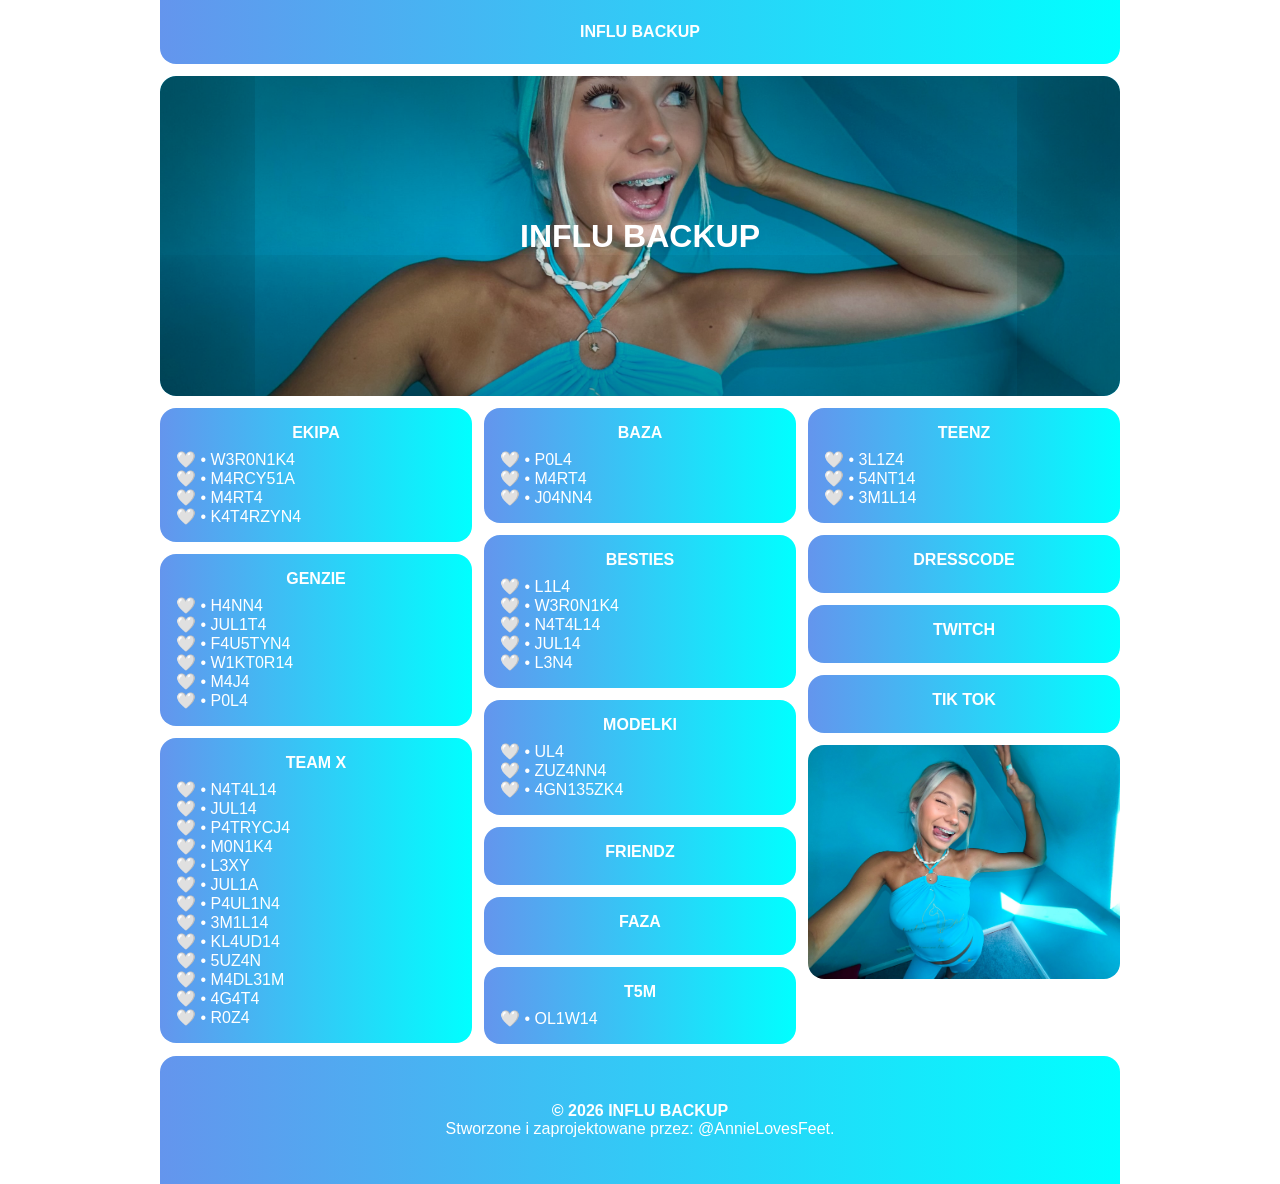
==== index.html @ 122b9496 "Initial commit!" ====
<!DOCTYPE html>
<html lang="pl">
    <head>
        <meta charset="UTF-8">
        <title>InfluBackup</title>
        <link rel="stylesheet" href="styles.css">
    </head>

    <body>
        <nav>
            <a href="index.html">INFLU BACKUP</a>
        </nav>

        <header>
            INFLU BACKUP
        </header>

        <main>
            <div class="ekipa">
                <h3>EKIPA</h3>

                <ul>
                    <li><a href="influencers/ekipa/W3R0N1K4.html">🤍 • W3R0N1K4</a></li>        <!-- WERONIKA SOWA                   -->
                    <li>🤍 • M4RCY51A</li>        <!-- MARCYSIA RYSKALA                -->
                    <li>🤍 • M4RT4</li>           <!-- MARTA BŁOCH                     -->
                    <li>🤍 • K4T4RZYN4</li>       <!-- KATARZYNA BOŻEK                 -->
                </ul>
            </div>

            <div class="genzie">
                <h3>GENZIE</h3>

                <ul>
                    <li>🤍 • H4NN4</li>         
                    <li>🤍 • JUL1T4</li>
                    <li>🤍 • F4U5TYN4</li>
                    <li>🤍 • W1KT0R14</li>
                    <li>🤍 • M4J4</li>
                    <li>🤍 • P0L4</li>
                </ul>
            </div>

            <div class="team-x">
                <h3>TEAM X</h3>

                <ul>
                    <li>🤍 • N4T4L14</li>
                    <li>🤍 • JUL14</li>
                    <li>🤍 • P4TRYCJ4</li>
                    <li>🤍 • M0N1K4</li>
                    <li>🤍 • L3XY</li>
                    <li>🤍 • JUL1A</li>
                    <li>🤍 • P4UL1N4</li>
                    <li>🤍 • 3M1L14</li>
                    <li>🤍 • KL4UD14</li>
                    <li>🤍 • 5UZ4N</li>
                    <li>🤍 • M4DL31M</li>
                    <li>🤍 • 4G4T4</li>
                    <li>🤍 • R0Z4</li>
                </ul>
            </div>

            <div class="baza">
                <h3>BAZA</h3>

                <ul>
                    <li>🤍 • P0L4</li>
                    <li>🤍 • M4RT4</li>
                    <li>🤍 • J04NN4</li>
                </ul>
            </div>

            <div class="besties">
                <h3>BESTIES</h3>

                <ul>
                    <li>🤍 • L1L4</li>            <!-- LILA JANOWSKA                   -->
                    <li>🤍 • W3R0N1K4</li>        <!-- WERONIKA BIAŁEK                 -->
                    <li>🤍 • N4T4L14</li>         <!-- NATALIA TROJAN                  -->
                    <li>🤍 • JUL14</li>           <!-- JULIA ŁUŃSKA                    -->
                    <li>🤍 • L3N4</li>            <!-- LENA PHAM                       -->
                </ul>
            </div>

            <div class="modelki">
                <h3>MODELKI</h3>

                <ul>
                    <li>🤍 • UL4</li>             <!-- ULA KOWALSKA                    -->
                    <li>🤍 • ZUZ4NN4</li>         <!-- ZUZANNA FIJAK                   -->
                    <li>🤍 • 4GN135ZK4</li>       <!-- AGNIESZKA NOWAKOWSKA            -->
                </ul>
            </div>

            <div class="friendz">
                <h3>FRIENDZ</h3>

                <ul>

                </ul>
            </div>

            <div class="faza">
                <h3>FAZA</h3>

                <ul>

                </ul>
            </div>

            <div class="t5m">
                <h3>T5M</h3>

                <ul>
                    <li>🤍 • OL1W14</li>
                </ul>
            </div>

            <div class="teenz">
                <h3>TEENZ</h3>

                <ul>
                    <li>🤍 • 3L1Z4</li>
                    <li>🤍 • 54NT14</li>
                    <li>🤍 • 3M1L14</li>
                </ul>
            </div>

            <div class="dresscode">
                <h3>DRESSCODE</h3>

                <ul>

                </ul>
            </div>

            <div class="twitch">
                <h3>TWITCH</h3>

                <ul>

                </ul>
            </div>

            <div class="tiktok">
                <h3>TIK TOK</h3>

                <ul>

                </ul>
            </div>

            <img src="assets/images/tile-05.jpg" alt="tile" class="tile-img">
        </main>

        <footer>
            <p><strong>&copy; 2026 INFLU BACKUP</strong><br>Stworzone i zaprojektowane przez: @AnnieLovesFeet.</p>
        </footer>
    </body>
</html>
---- styles.css ----
* {
    margin: 0;
    padding: 0;
    box-sizing: border-box;
}

body {
    display: flex;
    flex-direction: column;

    align-items: center;

    gap: 12px;

    min-width: 100%;
    min-height: 100%;
}

nav {
    display: flex;
    
    justify-content: center;
    align-items: center;

    width: 75%;
    height: 64px;

    color: white;
    background: linear-gradient(
        90deg,
        cornflowerblue,
        aqua
    );
    font-family: 'Segoe UI', Tahoma, Geneva, Verdana, sans-serif;
    font-weight: bold;
    font-size: 1em;

    border-radius: 0 0 16px 16px;
}

nav a {
    text-decoration: none;
    color: white;
}

nav a:hover {
    text-decoration: none;
}

a {
    text-decoration: none;
    color: white;
}

a:hover {
    text-decoration: underline;
}

header {
    display: flex;

    justify-content: center;
    align-items: center;

    width: 75%;

    aspect-ratio: 3/1;

    background-image: url("assets/images/header-background.jpg");
    background-position: center;
    background-size: cover;
    background-repeat: no-repeat;
    
    border-radius: 16px;

    color: white;
    background-color: cornflowerblue;
    font-family: 'Segoe UI', Tahoma, Geneva, Verdana, sans-serif;
    font-weight: bold;
    font-size: 2em;

    box-shadow: inset 0 0 1024px 16px black;
}

main {
    column-count: 3;
    column-gap: 12px;

    width: 75%;
}

h3 {
    font-family: 'Segoe UI', Tahoma, Geneva, Verdana, sans-serif;
    font-size: 1em;
}

ul {
    display: flex;
    flex-direction: column;
    list-style: none;
    width: 100%;
}

.ekipa, .genzie, .team-x, .baza, .besties, .modelki, .friendz, .faza, .t5m, .teenz, .dresscode, .twitch, .tiktok {
    display: flex;
    flex-direction: column;

    gap: 8px;

    justify-content: center;
    align-items: center;

    width: 100%;
    margin-bottom: 12px;

    break-inside: avoid;

    border-radius: 16px;
    padding: 16px;

    color: white;
    background: linear-gradient(
        90deg,
        cornflowerblue,
        aqua
    );
    font-family: 'Segoe UI', Tahoma, Geneva, Verdana, sans-serif;
}

h2 {
    font-size: 1.5em;
}

section {
    display: flex;

    justify-content: center;
    align-items: center;

    width: 75%;

    aspect-ratio: 3/1;
    
    border-radius: 16px;

    color: white;
    background-color: cornflowerblue;
    font-family: 'Segoe UI', Tahoma, Geneva, Verdana, sans-serif;
    font-weight: bold;
    font-size: 2em;
}

.tile-img {
    display: flex;
    flex-direction: column;

    gap: 8px;

    justify-content: center;
    align-items: center;

    width: 100%;
    margin-bottom: 12px;

    break-inside: avoid;

    border-radius: 16px;
}

.influencer-profile {
    display: flex;
    flex-direction: column;



    width: 75%;
}

.influencer-profile .path {
    display: flex;
    
    justify-content: left;
    align-items: center;

    width: 100%;
    height: 32px;

    color: white;
    background: linear-gradient(
        90deg,
        cornflowerblue,
        aqua
    );
    font-family: 'Segoe UI', Tahoma, Geneva, Verdana, sans-serif;
    font-weight: bold;
    font-size: 1em;

    border-radius: 16px;
    padding-left: 16px;
}

.influencer-profile img {
    display: block;
    width: 180px;
    height: 180px;
    object-fit: cover;
    flex: 0 0 180px;
    border: 4px solid white;
    border-radius: 50%;
}

.influencer-profile .profile-content {
    display: flex;
    align-items: center;
    width: 100%;
    margin-top: 12px;
    gap: 12px;
    padding: 16px;
    border-radius: 16px;
    color: white;
    background: linear-gradient(
        90deg,
        cornflowerblue,
        aqua
    );
    font-family: 'Segoe UI', Tahoma, Geneva, Verdana, sans-serif;
}

.influencer-profile .column {
    display: flex;
    flex-direction: column;
    align-items: flex-start;

    width: 100%;
}

.influencer-profile h1 {
    font-size: 2em;
}

.influencer-profile a {
    display: inline-flex;
    align-items: center;
    justify-content: center;
    width: 100%;
    padding: 6px;
    margin-top: 12px;
    color: white;
    font-weight: bold;
    text-decoration: none;
    background: linear-gradient(
        135deg,
        #833ab4,
        #fd1d1d,
        #fcb045
    );
    border-radius: 16px;
    transition: all 0.3s ease;
}

.influencer-profile a:hover {
    filter: contrast(0.8) brightness(1.6);
}

.gallery {
    display: flex;
    flex-direction: column;
    gap: 16px;
    width: 75%;
    color: white;
    font-family: 'Segoe UI', Tahoma, Geneva, Verdana, sans-serif;
}

.gallery-grid {
    display: grid;
    grid-template-columns: repeat(5, minmax(0, 1fr));
    gap: 12px;
}

.gallery-item {
    aspect-ratio: 4/5;
    margin: 0;
    overflow: hidden;
    border-radius: 16px;
    background: cornflowerblue;
}

.gallery-item img {
    display: block;
    width: 100%;
    height: 100%;
    object-fit: cover;
    transition: transform 0.3s ease;
}

.gallery-image-button {
    display: block;
    width: 100%;
    height: 100%;
    padding: 0;
    border: 0;
    cursor: pointer;
    background: transparent;
}

.gallery-item:hover img {
    filter: contrast(0.8) brightness(1.2);
}

.gallery-empty {
    padding: 16px;
    border-radius: 16px;
    background: linear-gradient(
        90deg,
        cornflowerblue,
        aqua
    );
}

.lightbox-open {
    overflow: hidden;
}

.lightbox {
    position: fixed;
    z-index: 10;
    inset: 0;
    display: flex;
    justify-content: center;
    align-items: center;
    padding: 0;
    background: rgb(0 0 0 / 85%);
    backdrop-filter: blur(8px);
}

.lightbox-content {
    position: relative;
    display: flex;
    justify-content: center;
    align-items: center;
    width: 100vw;
    height: 100vh;
}

.lightbox-image {
    display: block;
    width: auto;
    height: auto;
    max-width: 100vw;
    max-height: 100vh;
    object-fit: contain;
}

.lightbox button {
    position: absolute;
    z-index: 1;
    display: flex;
    justify-content: center;
    align-items: center;
    width: 64px;
    height: 50vh;
    border: 0;
    color: white;
    cursor: pointer;
    background: rgb(0 0 0 / 30%);
    font-size: 1.5em;
}

.lightbox button:hover {
    background: rgb(0 0 0 / 90%);
}

.lightbox .lightbox-close {
    top: 0;
    right: 0;

    width: 64px;
    height: 64px;
    border: 0;
    padding: 0;
    border-radius: 0 0 0 16px;
}

.lightbox-previous {
    top: 50%;
    left: 0;
    border-radius: 0 16px 16px 0;
    transform: translateY(-50%);
}

.lightbox-next {
    top: 50%;
    right: 0;
    border-radius: 16px 0 0 16px;
    transform: translateY(-50%);
}

footer {
    display: flex;
    
    justify-content: center;
    align-items: center;

    width: 75%;
    height: 128px;

    text-align: center;

    color: white;
    background: linear-gradient(
        90deg,
        cornflowerblue,
        aqua
    );    
    font-family: 'Segoe UI', Tahoma, Geneva, Verdana, sans-serif;
    font-size: 1em;

    border-radius: 16px 16px 0 0;
    padding: 16px;
}

@media (max-width: 764px) {
    nav {
        width: 94%;
    }

    header {
        width: 94%;
        aspect-ratio: 2/1;
    }

    main {
        width: 94%;
    }

    footer {
        width: 94%;
    }

    main {
        column-count: 1;
    }
    
    section {
        width: 94%;
    }

    .tile-img {
        display: none;
    }

    .influencer-profile {
        width: 94%;
    }

    .gallery {
        width: 94%;
    }

    .influencer-profile .profile-content {
        flex-direction: column;
        padding: 16px;
        text-align: center;
    }

    .influencer-profile .column {
        align-items: center;
    }

    .gallery-grid {
        grid-template-columns: repeat(3, minmax(0, 1fr));
        gap: 4px;
    }

    .lightbox {
        padding: 0;
    }

    .lightbox-image {
        max-width: 100vw;
        max-height: 100vh;
    }

    .lightbox button {
        width: 36px;
    }

    .lightbox .lightbox-close {
        width: 36px;
        height: 36px;
    }

    .lightbox-previous,
    .lightbox-next {
        width: 32px;
        height: 60vh;
    }
}
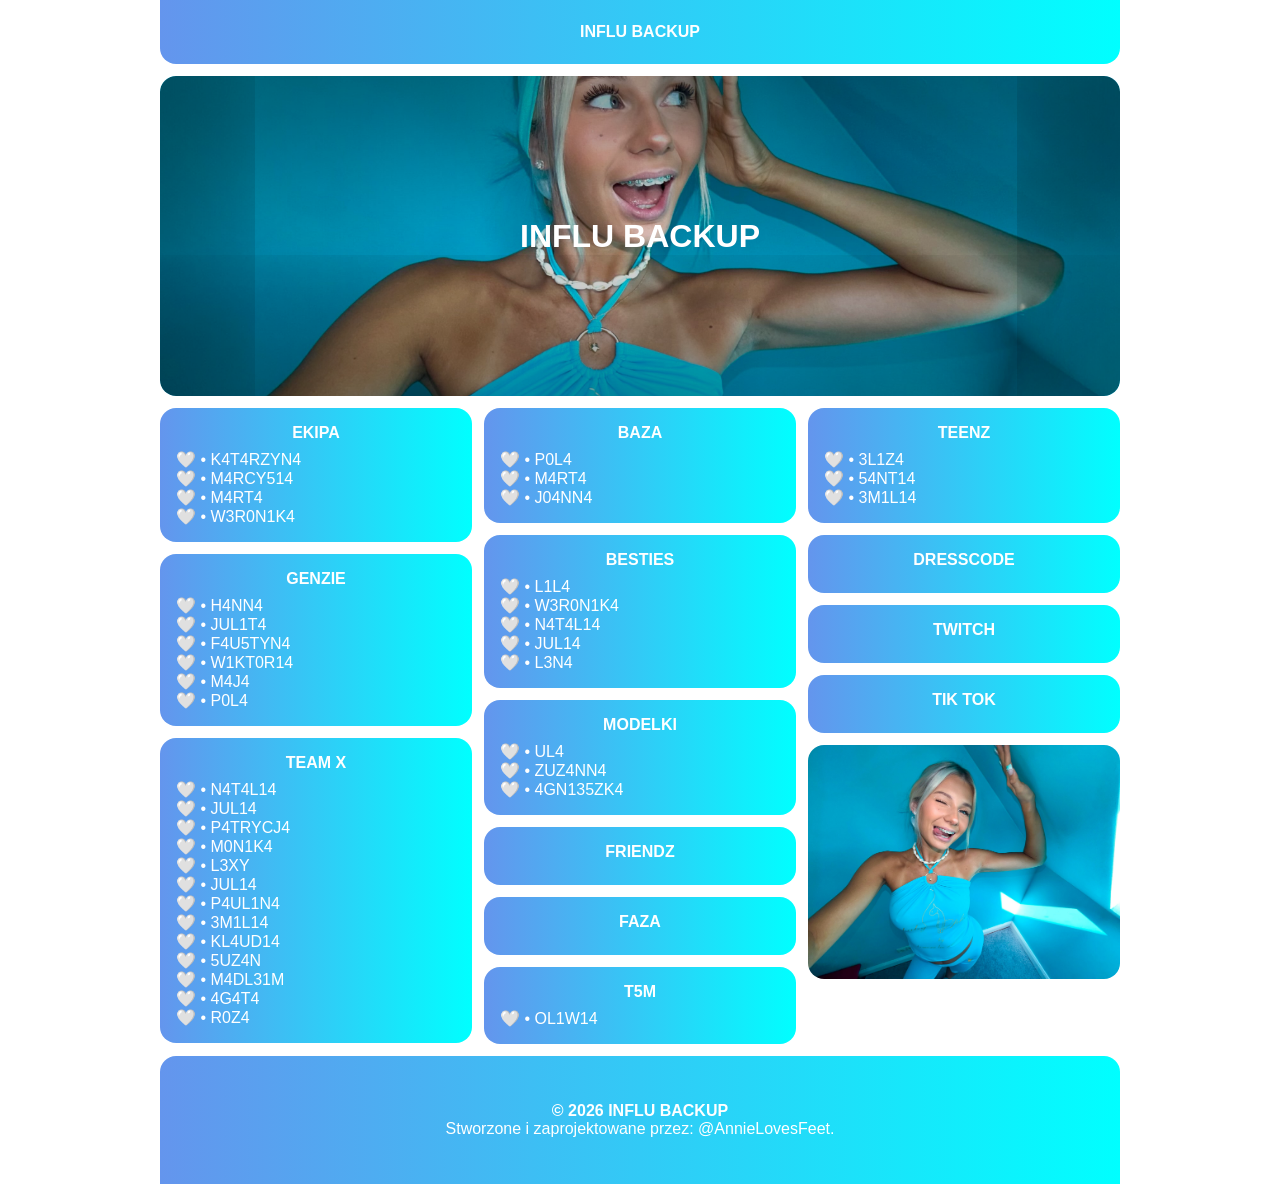
==== commit 5db63ca9: "Gallery fixed." ====
--- a/index.html
+++ b/index.html
@@ -20,10 +20,10 @@
                 <h3>EKIPA</h3>
 
                 <ul>
-                    <li><a href="influencers/ekipa/W3R0N1K4.html">🤍 • W3R0N1K4</a></li>        <!-- WERONIKA SOWA                   -->
-                    <li>🤍 • M4RCY51A</li>        <!-- MARCYSIA RYSKALA                -->
-                    <li>🤍 • M4RT4</li>           <!-- MARTA BŁOCH                     -->
-                    <li>🤍 • K4T4RZYN4</li>       <!-- KATARZYNA BOŻEK                 -->
+                    <li><a href="influencers/ekipa/K4T4RZYN4.html">🤍 • K4T4RZYN4</a></li>          <!-- KATARZYNA BOŻEK                 -->
+                    <li><a href="influencers/ekipa/M4RCY514.html">🤍 • M4RCY514</a></li>            <!-- MARCYSIA RYSKALA                -->
+                    <li><a href="influencers/ekipa/M4RT4.html">🤍 • M4RT4</a></li>                  <!-- MARTA BŁOCH                     -->
+                    <li><a href="influencers/ekipa/W3R0N1K4.html">🤍 • W3R0N1K4</a></li>            <!-- WERONIKA SOWA                   -->
                 </ul>
             </div>
 
@@ -49,7 +49,7 @@
                     <li>🤍 • P4TRYCJ4</li>
                     <li>🤍 • M0N1K4</li>
                     <li>🤍 • L3XY</li>
-                    <li>🤍 • JUL1A</li>
+                    <li>🤍 • JUL14</li>
                     <li>🤍 • P4UL1N4</li>
                     <li>🤍 • 3M1L14</li>
                     <li>🤍 • KL4UD14</li>
--- a/styles.css
+++ b/styles.css
@@ -125,29 +125,6 @@
         aqua
     );
     font-family: 'Segoe UI', Tahoma, Geneva, Verdana, sans-serif;
-}
-
-h2 {
-    font-size: 1.5em;
-}
-
-section {
-    display: flex;
-
-    justify-content: center;
-    align-items: center;
-
-    width: 75%;
-
-    aspect-ratio: 3/1;
-    
-    border-radius: 16px;
-
-    color: white;
-    background-color: cornflowerblue;
-    font-family: 'Segoe UI', Tahoma, Geneva, Verdana, sans-serif;
-    font-weight: bold;
-    font-size: 2em;
 }
 
 .tile-img {
@@ -308,6 +285,11 @@
 }
 
 .gallery-empty {
+    display: flex;
+
+    align-items: center;
+    justify-content: center;
+
     padding: 16px;
     border-radius: 16px;
     background: linear-gradient(
@@ -315,6 +297,10 @@
         cornflowerblue,
         aqua
     );
+
+    font-weight: bold;
+
+    height: 128px;
 }
 
 .lightbox-open {
